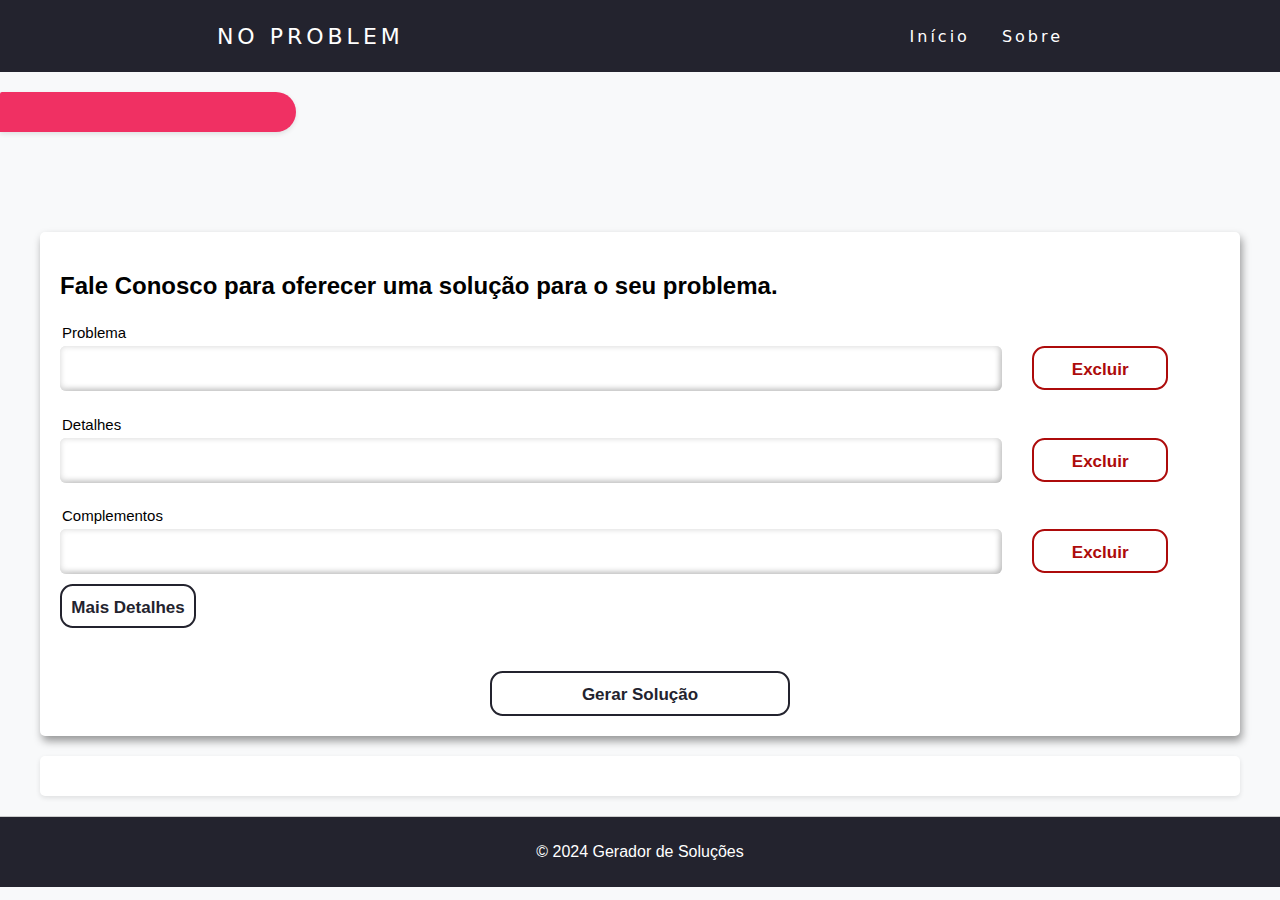
==== index.html @ b05e3f53 "Initial commit" ====
<!DOCTYPE html>
<html lang="pt-br">
<head>
    <meta charset="UTF-8">
    <meta name="viewport" content="width=device-width, initial-scale=1.0">
    <title>Problem</title>
    <link rel="stylesheet" href="style.css">
    <meta property="og:type" content="article" />
    <link rel="shortcut icon" href="/img/NO_logo.png" type="image/x-icon">
</head>
<body>
    <header>
        <nav>
          <a class="logo" href="/">No Problem</a>
          <div class="mobile-menu">
            <div class="line1"></div>
            <div class="line2"></div>
            <div class="line3"></div>
          </div>
          <ul class="nav-list">
            <li><a href="/index.html">Início</a></li>
            <li><a href="/sobre.html">Sobre</a></li>
          </ul>
        </nav>
      </header>
    <main>
        <a href="/sobre.html"><article class="detalhe"></article></a>
        <div class="container1">
            <section class="recipe-form">
                <h2>Fale Conosco para oferecer uma solução para o seu problema.</h2>
                <div class="form-group">
                    <div id="ingredients">
                        <div class="ingredient-row">
                            <input type="text" class="ingredient ingredient-input" placeholder=" " id="problema">
                            <label class="label" for="problema">Problema</label>
                            <button class="btn-danger" onclick="removeIngredient(this)" disabled>Excluir</button>
                        </div>
                        <div class="ingredient-row">
                            <input type="text" class="ingredient ingredient-input" placeholder=" " id="detalhes">
                            <label class="label" for="detalhes">Detalhes</label>
                            <button class="btn-danger" onclick="removeIngredient(this)" disabled>Excluir</button>
                        </div>
                        <div class="ingredient-row">
                            <input type="text" class="ingredient ingredient-input" placeholder=" " id="complementos">
                            <label class="label" for="complementos">Complementos</label>
                            <button class="btn-danger" onclick="removeIngredient(this)" disabled>Excluir</button>
                        </div>
                    </div>
                    <button class="button" onclick="addIngredient()" style="margin-top: 10px;">Mais Detalhes</button>
                </div>
                <div class="meio" style="display: flex; justify-content: center; margin-top: 10px;">
                    <button class="button" onclick="loadingAndSubmit();" style="width: 300px;">Gerar Solução</button>
                </div>                
            </section>
            <section id="response" class="response">
                <div id="typewriter" class="typewriter" style="display: none;">
                    <div class="slide"><i></i></div>
                    <div class="paper"></div>
                    <div class="keyboard"></div>
                </div>
            </section>

        </div>
    <footer>
        <div class="container">
            <p>© 2024 Gerador de Soluções</p>
        </div>
    </footer>
    <script src="./script.js"></script>
    <script src="mobile-navbar.js"></script>
</main>
</body>
</html>
---- style.css ----
body {
    font-family: 'Roboto', sans-serif;
    margin: 0;
    background-color: #f8f9fa; /* Cinza claro */
}

main {
    background-image: url(https://i3.wp.com/www.vtekassistencia.com.br/wp-content/uploads/2017/10/ref_b_vtek_site_banner_reparo_avan%C3%A7ado_1920x1080px.png);
    background-size: cover; /* Ajusta a imagem para cobrir o corpo */
    background-repeat: no-repeat; /* Impede repetição da imagem */
    max-height: 300px;
}

.logo {
    font-size: 24px;
    text-transform: uppercase;
    letter-spacing: 4px;
    text-decoration: none;
    font-size: 22px;
    color: white;
  }

  nav {
    display: flex;
    justify-content: space-around;
    align-items: center;
    font-family: system-ui, -apple-system, Helvetica, Arial, sans-serif;
    background: #23232e;
    height: 8vh;
  }

  nav a {
    text-decoration: none;
    color: white;
  }

.container {
    max-width: 1200px;
    margin: 0 auto;
    padding: 0 15px;
}

.container1 {
    max-width: 1200px;
    margin: 0 auto;
    padding: 0 15px;
    margin-top: 100px;
}
.container2 {
    display: flex;
    margin-bottom: 22px;
    margin-top: 20px;
}

main {
    padding: 20px 0;
}

.recipe-form {
    background-color: #fff; /* Branco */
    padding: 20px;
    border-radius: 5px;
    box-shadow: 2px 5px 8px rgba(0, 0, 0, 0.395);
}

.form-group {
    margin-bottom: 20px;
}

.form-group h3 {
    color: #333; /* Cinza escuro */
    margin-bottom: 10px;
}

.ingredient-row {
    margin-top: 4%;
    display: flex;
    gap: 7px;
    position: relative;
    color: rgb(0, 0, 0);
}

.ingredient-row .label {
    font-size: 15px;
    padding-left: 10px;
    position: absolute;
    top: 13px;
    transition: 0.3s;
    pointer-events: none;
  }
  

.ingredient-input {
    width: 80%;
  height: 45px;
  border: none;
  outline: none;
  padding: 0px 7px;
  border-radius: 6px;
  color: #000000;
  font-size: 15px;
  background-color: transparent;
  box-shadow: 3px 3px 10px rgb(207, 20, 20),
  -1px -1px 6px rgba(206, 2, 2, 0.4);
}

.ingredient-input:focus {
    border: 2px solid transparent;
    color: #000000;
    box-shadow: 3px 3px 10px rgb(255, 0, 0),
    -1px -1px 6px rgba(252, 0, 0, 0.4),
    inset 3px 3px 10px rgb(255, 0, 0),
    inset -1px -1px 6px rgba(252, 0, 0, 0.4);
  }

.ingredient-row .ingredient-input:valid ~ .label,
.ingredient-row .ingredient-input:focus ~ .label {
    transition: 0.3s;
    padding-left: 2px;
    transform: translateY(-35px);
}

.ingredient-row .ingredient-input:valid,
.ingredient-row .ingredient-input:focus {
    box-shadow: 3px 3px 10px rgba(255, 255, 255, 0.598),
    -1px -1px 6px rgba(255, 255, 255, 0.4),
    inset 3px 3px 10px rgba(255, 255, 255, 0.598),
    inset -1px -1px 6px rgba(0, 0, 0, 0.4);
}

.btn-danger {
    --color: #ad0b0b;
    font-family: inherit;
    display: inline-block;
    width: 8em;
    height: 2.6em;
    line-height: 2.5em;
    position: relative;
    margin-left: 2%;
    cursor: pointer;
    overflow: hidden;
    border: 2px solid var(--color);
    transition: color 0.5s;
    z-index: 1;
    font-size: 17px;
    font-weight: 600;
    color: var(--color);
    --button_radius: 0.75em;
  --button_color: #000000;
  --button_outline_color: #ffffff;
  border-radius: var(--button_radius);
  background: var(--button_outline_color);
}

.btn-danger:before {
    content: "";
  position: absolute;
  z-index: -1;
  background: var(--color);
  height: 150px;
  width: 200px;
  border-radius: 50%;
}

.btn-danger:hover {
    color: #fff;
}

.btn-danger:before {
    top: 100%;
    left: 100%;
    transition: all 0.7s;
}

.btn-danger:hover:before {
    top: -30px;
    left: -30px;
}

.btn-danger:active:before {
    background: #e83c3c;
    transition: background 0s;
}

.button {
    margin-top: 2%;
    --color: #23232e;
    font-family: inherit;
    display: inline-block;
    width: 8em;
    height: 2.6em;
    line-height: 2.5em;
    position: relative;
    cursor: pointer;
    overflow: hidden;
    border: 2px solid var(--color);
    transition: color 0.5s;
    z-index: 1;
    font-size: 17px;
    font-weight: 600;
    color: var(--color);
    --button_radius: 0.75em;
  --button_color: #000000;
  --button_outline_color: #ffffff;
  border-radius: var(--button_radius);
  background: var(--button_outline_color);
}

.button:before {
    content: "";
  position: absolute;
  z-index: -1;
  background: var(--color);
  height: 150px;
  width: 360px;
  border-radius: 50%;
}

.button:hover {
    color: #fff;
}

.button:before {
    top: 100%;
    left: 100%;
    transition: all 0.7s;
}

.button:hover:before {
    top: -30px;
    left: -30px;
}

.button:active:before {
    background: #454555;
    transition: background 0s;
}



.response {
    background-color: #fff; /* Branco */
    padding: 20px;
    border-radius: 5px;
    box-shadow: 0 2px 5px rgba(0, 0, 0, 0.1);
    margin-top: 20px;
}

footer {
    background-color: #23232e;
    padding: 10px 0;
    border-top: 1px solid #ccc; /* Cinza claro */
    margin-top: 20px;
}

footer p {
    text-align: center;
    color: #fff; /* Cinza escuro */
}
.detalhe {
    background-color: #f03063; /* Branco */
    padding: 20px;
    border-radius: 5px 50px 50px 0;
    box-shadow: 0 2px 5px rgba(0, 0, 0, 0.1);
    margin-bottom: 20px; /* Espaçamento entre artigos */
    width: 20%;
  }
  
.sobre {
    font-family: 'Gill Sans', 'Gill Sans MT', Calibri, 'Trebuchet MS', sans-serif;
    background-color: #f03063; /* Branco */
    padding: 20px;
    border-radius: 5px 50px 50px 0;
    box-shadow: 0 2px 5px rgba(0, 0, 0, 0.1);
    margin-bottom: 20px; /* Espaçamento entre artigos */
    width: 20%;
    margin: 0 0 40px 20px;
  }
  .explicativo {
    font-family: 'Gill Sans', 'Gill Sans MT', Calibri, 'Trebuchet MS', sans-serif;
    background-color: #f03063; /* Branco */
    padding: 20px;
    border-radius: 50px 5px 0px 50px;
    box-shadow: 0 2px 5px rgba(0, 0, 0, 0.1);
    margin-bottom: 20px; /* Espaçamento entre artigos */
    width: 60%;
    margin: 0 0 40px 20px;
    margin-left: 12%;
  }
/* mobile */

.nav-list {
    list-style: none;
    display: flex;
  }
  
  .nav-list li {
    letter-spacing: 3px;
    margin-left: 32px;
  }
  
  .mobile-menu {
    display: none;
    cursor: pointer;
  }
  
  .mobile-menu div {
    width: 32px;
    height: 2px;
    background: #fff;
    margin: 8px;
    transition: 0.3s;
  }
  
  @media (max-width: 999px) {
    body {
      overflow-x: hidden;
    }
    .nav-list {
      position: absolute;
      top: 8vh;
      right: 0;
      width: 50vw;
      height: 92vh;
      background: #23232e;
      flex-direction: column;
      align-items: center;
      justify-content: space-around;
      transform: translateX(100%);
      transition: transform 0.3s ease-in;
      z-index: 9999; 
    }
    .nav-list li {
      margin-left: 0;
      opacity: 0;
    }
    .mobile-menu {
      display: block;
    }
    .ingredient-row {
        margin-top: 10%;
    }
    .sobre {
        width: 70%;
    }
    .container2 {
        display: block;
    }
  }
  
  .nav-list.active {
    transform: translateX(0);
  }
  
  @keyframes navLinkFade {
    from {
      opacity: 0;
      transform: translateX(50px);
    }
    to {
      opacity: 1;
      transform: translateX(0);
    }
  }
  
  .mobile-menu.active .line1 {
    transform: rotate(-45deg) translate(-8px, 8px);
  }
  
  .mobile-menu.active .line2 {
    opacity: 0;
  }
  
  .mobile-menu.active .line3 {
    transform: rotate(45deg) translate(-5px, -7px);
  }

  /* loading */
  
  .typewriter {

    margin-left: 45%;
    --blue: #5C86FF;
    --blue-dark: #275EFE;
    --key: #fff;
    --paper: #EEF0FD;
    --text: #D3D4EC;
    --tool: #FBC56C;
    --duration: 3s;
    position: relative;
    -webkit-animation: bounce05 var(--duration) linear infinite;
    animation: bounce05 var(--duration) linear infinite;
  }
  
  .typewriter .slide {
    width: 92px;
    height: 20px;
    border-radius: 3px;
    margin-left: 14px;
    transform: translateX(14px);
    background: linear-gradient(var(--blue), var(--blue-dark));
    -webkit-animation: slide05 var(--duration) ease infinite;
    animation: slide05 var(--duration) ease infinite;
  }
  
  .typewriter .slide:before, .typewriter .slide:after,
  .typewriter .slide i:before {
    content: "";
    position: absolute;
    background: var(--tool);
  }
  
  .typewriter .slide:before {
    width: 2px;
    height: 8px;
    top: 6px;
    left: 100%;
  }
  
  .typewriter .slide:after {
    left: 94px;
    top: 3px;
    height: 14px;
    width: 6px;
    border-radius: 3px;
  }
  
  .typewriter .slide i {
    display: block;
    position: absolute;
    right: 100%;
    width: 6px;
    height: 4px;
    top: 4px;
    background: var(--tool);
  }
  
  .typewriter .slide i:before {
    right: 100%;
    top: -2px;
    width: 4px;
    border-radius: 2px;
    height: 14px;
  }
  
  .typewriter .paper {
    position: absolute;
    left: 24px;
    top: -26px;
    width: 40px;
    height: 46px;
    border-radius: 5px;
    background: var(--paper);
    transform: translateY(46px);
    -webkit-animation: paper05 var(--duration) linear infinite;
    animation: paper05 var(--duration) linear infinite;
  }
  
  .typewriter .paper:before {
    content: "";
    position: absolute;
    left: 6px;
    right: 6px;
    top: 7px;
    border-radius: 2px;
    height: 4px;
    transform: scaleY(0.8);
    background: var(--text);
    box-shadow: 0 12px 0 var(--text), 0 24px 0 var(--text), 0 36px 0 var(--text);
  }
  
  .typewriter .keyboard {
    width: 120px;
    height: 56px;
    margin-top: -10px;
    z-index: 1;
    position: relative;
  }
  
  .typewriter .keyboard:before, .typewriter .keyboard:after {
    content: "";
    position: absolute;
  }
  
  .typewriter .keyboard:before {
    top: 0;
    left: 0;
    right: 0;
    bottom: 0;
    border-radius: 7px;
    background: linear-gradient(135deg, var(--blue), var(--blue-dark));
    transform: perspective(10px) rotateX(2deg);
    transform-origin: 50% 100%;
  }
  
  .typewriter .keyboard:after {
    left: 2px;
    top: 25px;
    width: 11px;
    height: 4px;
    border-radius: 2px;
    box-shadow: 15px 0 0 var(--key), 30px 0 0 var(--key), 45px 0 0 var(--key), 60px 0 0 var(--key), 75px 0 0 var(--key), 90px 0 0 var(--key), 22px 10px 0 var(--key), 37px 10px 0 var(--key), 52px 10px 0 var(--key), 60px 10px 0 var(--key), 68px 10px 0 var(--key), 83px 10px 0 var(--key);
    -webkit-animation: keyboard05 var(--duration) linear infinite;
    animation: keyboard05 var(--duration) linear infinite;
  }
  
  @keyframes bounce05 {
    85%, 92%, 100% {
      transform: translateY(0);
    }
  
    89% {
      transform: translateY(-4px);
    }
  
    95% {
      transform: translateY(2px);
    }
  }
  
  @keyframes slide05 {
    5% {
      transform: translateX(14px);
    }
  
    15%, 30% {
      transform: translateX(6px);
    }
  
    40%, 55% {
      transform: translateX(0);
    }
  
    65%, 70% {
      transform: translateX(-4px);
    }
  
    80%, 89% {
      transform: translateX(-12px);
    }
  
    100% {
      transform: translateX(14px);
    }
  }
  
  @keyframes paper05 {
    5% {
      transform: translateY(46px);
    }
  
    20%, 30% {
      transform: translateY(34px);
    }
  
    40%, 55% {
      transform: translateY(22px);
    }
  
    65%, 70% {
      transform: translateY(10px);
    }
  
    80%, 85% {
      transform: translateY(0);
    }
  
    92%, 100% {
      transform: translateY(46px);
    }
  }
  
  @keyframes keyboard05 {
    5%, 12%, 21%, 30%, 39%, 48%, 57%, 66%, 75%, 84% {
      box-shadow: 15px 0 0 var(--key), 30px 0 0 var(--key), 45px 0 0 var(--key), 60px 0 0 var(--key), 75px 0 0 var(--key), 90px 0 0 var(--key), 22px 10px 0 var(--key), 37px 10px 0 var(--key), 52px 10px 0 var(--key), 60px 10px 0 var(--key), 68px 10px 0 var(--key), 83px 10px 0 var(--key);
    }
  
    9% {
      box-shadow: 15px 2px 0 var(--key), 30px 0 0 var(--key), 45px 0 0 var(--key), 60px 0 0 var(--key), 75px 0 0 var(--key), 90px 0 0 var(--key), 22px 10px 0 var(--key), 37px 10px 0 var(--key), 52px 10px 0 var(--key), 60px 10px 0 var(--key), 68px 10px 0 var(--key), 83px 10px 0 var(--key);
    }
  
    18% {
      box-shadow: 15px 0 0 var(--key), 30px 0 0 var(--key), 45px 0 0 var(--key), 60px 2px 0 var(--key), 75px 0 0 var(--key), 90px 0 0 var(--key), 22px 10px 0 var(--key), 37px 10px 0 var(--key), 52px 10px 0 var(--key), 60px 10px 0 var(--key), 68px 10px 0 var(--key), 83px 10px 0 var(--key);
    }
  
    27% {
      box-shadow: 15px 0 0 var(--key), 30px 0 0 var(--key), 45px 0 0 var(--key), 60px 0 0 var(--key), 75px 0 0 var(--key), 90px 0 0 var(--key), 22px 12px 0 var(--key), 37px 10px 0 var(--key), 52px 10px 0 var(--key), 60px 10px 0 var(--key), 68px 10px 0 var(--key), 83px 10px 0 var(--key);
    }
  
    36% {
      box-shadow: 15px 0 0 var(--key), 30px 0 0 var(--key), 45px 0 0 var(--key), 60px 0 0 var(--key), 75px 0 0 var(--key), 90px 0 0 var(--key), 22px 10px 0 var(--key), 37px 10px 0 var(--key), 52px 12px 0 var(--key), 60px 12px 0 var(--key), 68px 12px 0 var(--key), 83px 10px 0 var(--key);
    }
  
    45% {
      box-shadow: 15px 0 0 var(--key), 30px 0 0 var(--key), 45px 0 0 var(--key), 60px 0 0 var(--key), 75px 0 0 var(--key), 90px 2px 0 var(--key), 22px 10px 0 var(--key), 37px 10px 0 var(--key), 52px 10px 0 var(--key), 60px 10px 0 var(--key), 68px 10px 0 var(--key), 83px 10px 0 var(--key);
    }
  
    54% {
      box-shadow: 15px 0 0 var(--key), 30px 2px 0 var(--key), 45px 0 0 var(--key), 60px 0 0 var(--key), 75px 0 0 var(--key), 90px 0 0 var(--key), 22px 10px 0 var(--key), 37px 10px 0 var(--key), 52px 10px 0 var(--key), 60px 10px 0 var(--key), 68px 10px 0 var(--key), 83px 10px 0 var(--key);
    }
  
    63% {
      box-shadow: 15px 0 0 var(--key), 30px 0 0 var(--key), 45px 0 0 var(--key), 60px 0 0 var(--key), 75px 0 0 var(--key), 90px 0 0 var(--key), 22px 10px 0 var(--key), 37px 10px 0 var(--key), 52px 10px 0 var(--key), 60px 10px 0 var(--key), 68px 10px 0 var(--key), 83px 12px 0 var(--key);
    }
  
    72% {
      box-shadow: 15px 0 0 var(--key), 30px 0 0 var(--key), 45px 2px 0 var(--key), 60px 0 0 var(--key), 75px 0 0 var(--key), 90px 0 0 var(--key), 22px 10px 0 var(--key), 37px 10px 0 var(--key), 52px 10px 0 var(--key), 60px 10px 0 var(--key), 68px 10px 0 var(--key), 83px 10px 0 var(--key);
    }
  
    81% {
      box-shadow: 15px 0 0 var(--key), 30px 0 0 var(--key), 45px 0 0 var(--key), 60px 0 0 var(--key), 75px 0 0 var(--key), 90px 0 0 var(--key), 22px 10px 0 var(--key), 37px 12px 0 var(--key), 52px 10px 0 var(--key), 60px 10px 0 var(--key), 68px 10px 0 var(--key), 83px 10px 0 var(--key);
    }
  }
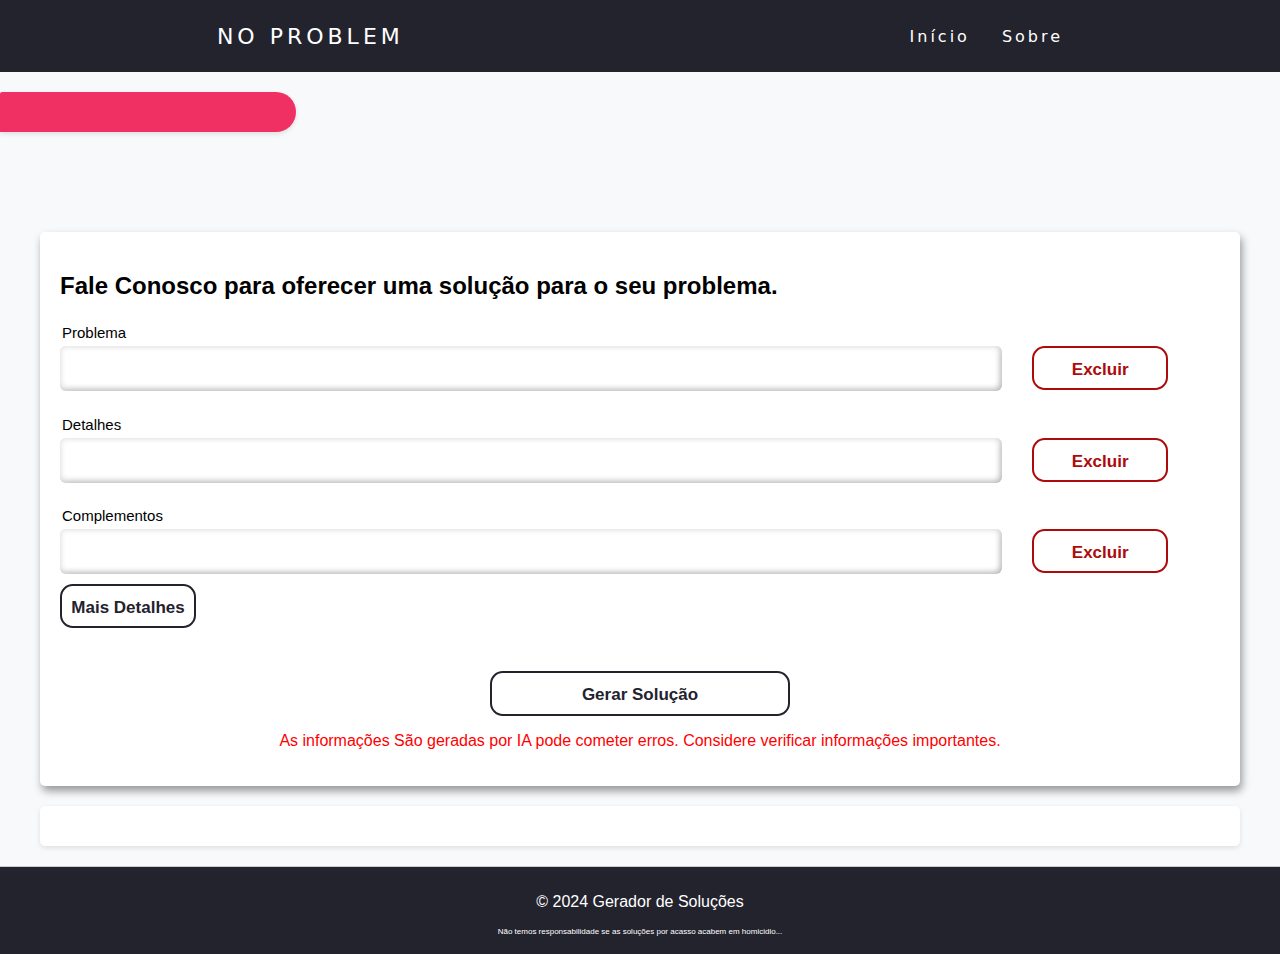
==== commit fcd7b69d: "commit first" ====
--- a/index.html
+++ b/index.html
@@ -6,6 +6,7 @@
     <title>Problem</title>
     <link rel="stylesheet" href="style.css">
     <meta property="og:type" content="article" />
+    <link rel="stylesheet" href="https://cdnjs.cloudflare.com/ajax/libs/font-awesome/6.0.0-beta3/css/all.min.css">
     <link rel="shortcut icon" href="/img/NO_logo.png" type="image/x-icon">
 </head>
 <body>
@@ -28,6 +29,7 @@
         <div class="container1">
             <section class="recipe-form">
                 <h2>Fale Conosco para oferecer uma solução para o seu problema.</h2>
+                <i class="fa fa-volume-off" aria-hidden="true" id="speakButton" onclick="speakText()" style="display: none;"></i>
                 <div class="form-group">
                     <div id="ingredients">
                         <div class="ingredient-row">
@@ -50,7 +52,8 @@
                 </div>
                 <div class="meio" style="display: flex; justify-content: center; margin-top: 10px;">
                     <button class="button" onclick="loadingAndSubmit();" style="width: 300px;">Gerar Solução</button>
-                </div>                
+                </div>
+                <p style="color: red; text-align: center;">As informações São geradas por IA pode cometer erros. Considere verificar informações importantes.</p>
             </section>
             <section id="response" class="response">
                 <div id="typewriter" class="typewriter" style="display: none;">
@@ -64,9 +67,11 @@
     <footer>
         <div class="container">
             <p>© 2024 Gerador de Soluções</p>
+            <p style="font-size: 8px;">Não temos responsabilidade se as soluções por acasso acabem em homicidio...</p>
         </div>
     </footer>
     <script src="./script.js"></script>
+    <script src="./ler.js"></script>
     <script src="mobile-navbar.js"></script>
 </main>
 </body>
